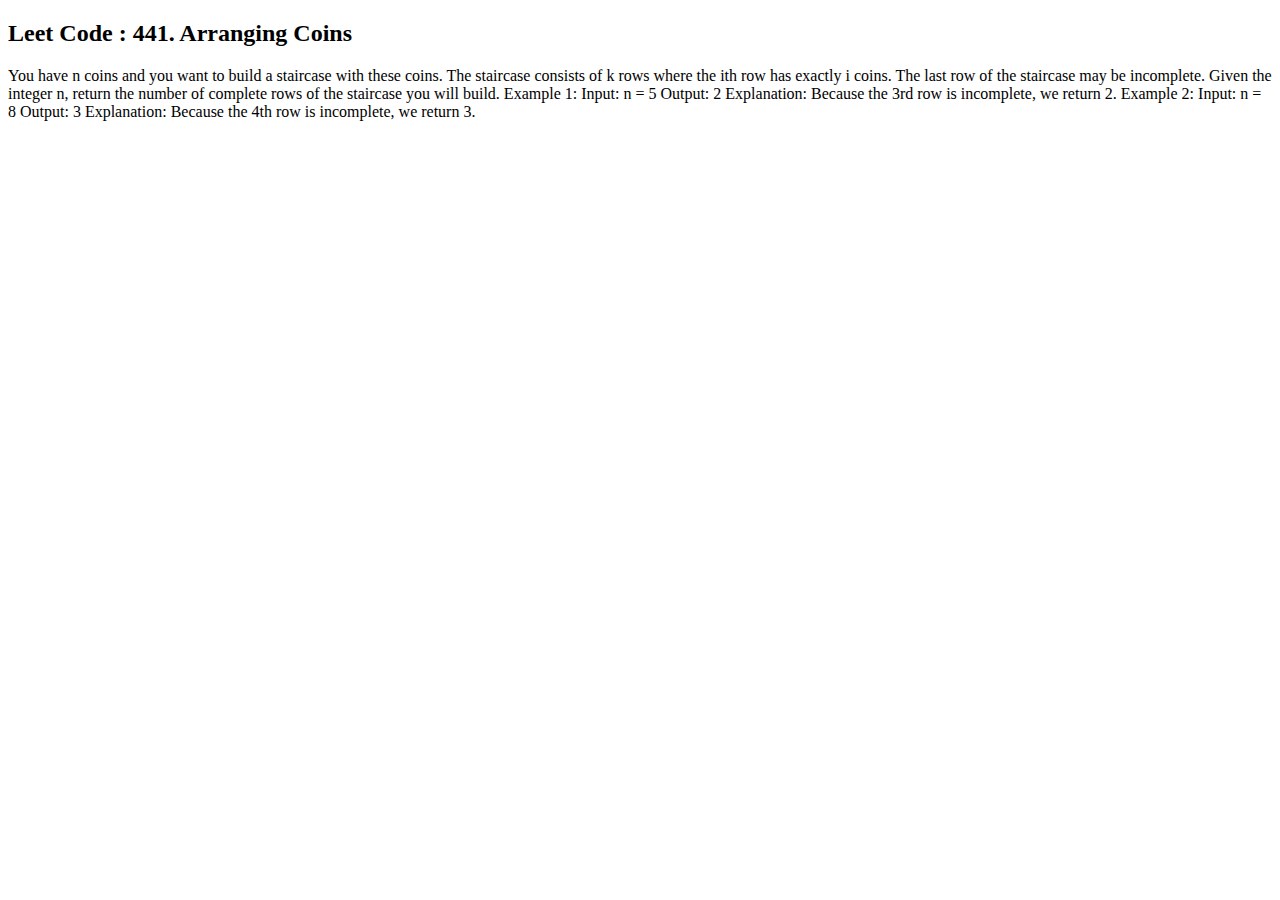
==== coding_problems/dynamic_programming/arranging_coins/index.html @ b02e0c74 "Dynamic programming : arranging coins" ====
<!DOCTYPE html>
<html lang="en">

<head>
    <meta charset="UTF-8">
    <meta name="viewport" content="width=device-width, initial-scale=1.0">
    <title>Document</title>
    <script src="index.js"></script>
</head>

<body>
    <h2>Leet Code : 441. Arranging Coins</h2>
    <a target="_blank" href="https://leetcode.com/problems/arranging-coins/description/"></a>
    You have n coins and you want to build a staircase with these coins. The staircase consists of k rows where the ith
    row has exactly i coins. The last row of the staircase may be incomplete.

    Given the integer n, return the number of complete rows of the staircase you will build.



    Example 1:


    Input: n = 5
    Output: 2
    Explanation: Because the 3rd row is incomplete, we return 2.
    Example 2:


    Input: n = 8
    Output: 3
    Explanation: Because the 4th row is incomplete, we return 3.
</body>

</html>
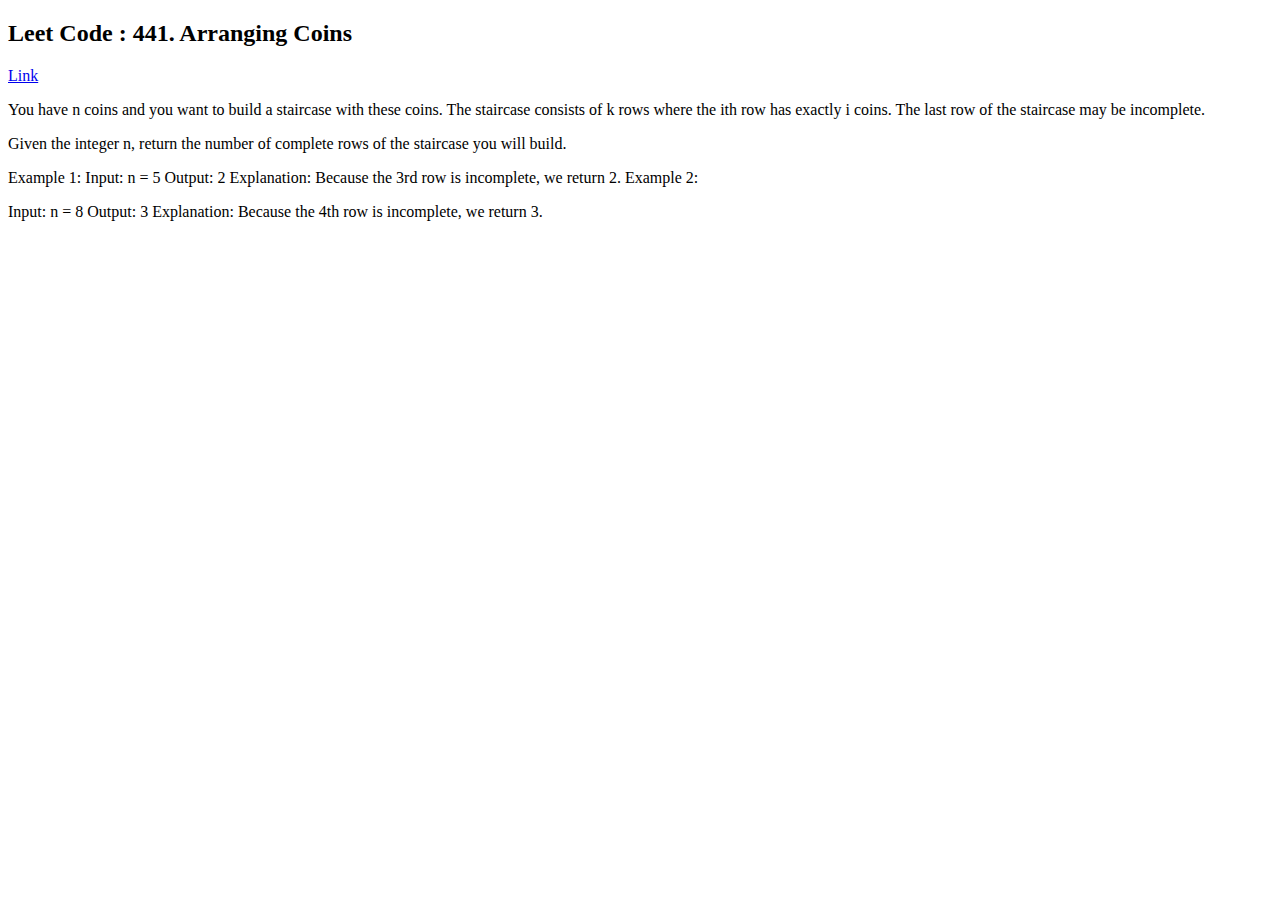
==== commit be944efb: "formatting" ====
--- a/coding_problems/dynamic_programming/arranging_coins/index.html
+++ b/coding_problems/dynamic_programming/arranging_coins/index.html
@@ -10,26 +10,28 @@
 
 <body>
     <h2>Leet Code : 441. Arranging Coins</h2>
-    <a target="_blank" href="https://leetcode.com/problems/arranging-coins/description/"></a>
-    You have n coins and you want to build a staircase with these coins. The staircase consists of k rows where the ith
-    row has exactly i coins. The last row of the staircase may be incomplete.
+    <p><a target="_blank" href="https://leetcode.com/problems/arranging-coins/description/">Link</a></p>
+    <p>You have n coins and you want to build a staircase with these coins. The staircase consists of k rows where the
+        ith
+        row has exactly i coins. The last row of the staircase may be incomplete.</p>
 
-    Given the integer n, return the number of complete rows of the staircase you will build.
+    <p>Given the integer n, return the number of complete rows of the staircase you will build.</p>
 
 
-
-    Example 1:
+    <p>
+        Example 1:
 
 
-    Input: n = 5
-    Output: 2
-    Explanation: Because the 3rd row is incomplete, we return 2.
-    Example 2:
-
-
-    Input: n = 8
-    Output: 3
-    Explanation: Because the 4th row is incomplete, we return 3.
+        Input: n = 5
+        Output: 2
+        Explanation: Because the 3rd row is incomplete, we return 2.
+        Example 2:
+    </p>
+    <p>
+        Input: n = 8
+        Output: 3
+        Explanation: Because the 4th row is incomplete, we return 3.
+    </p>
 </body>
 
 </html>